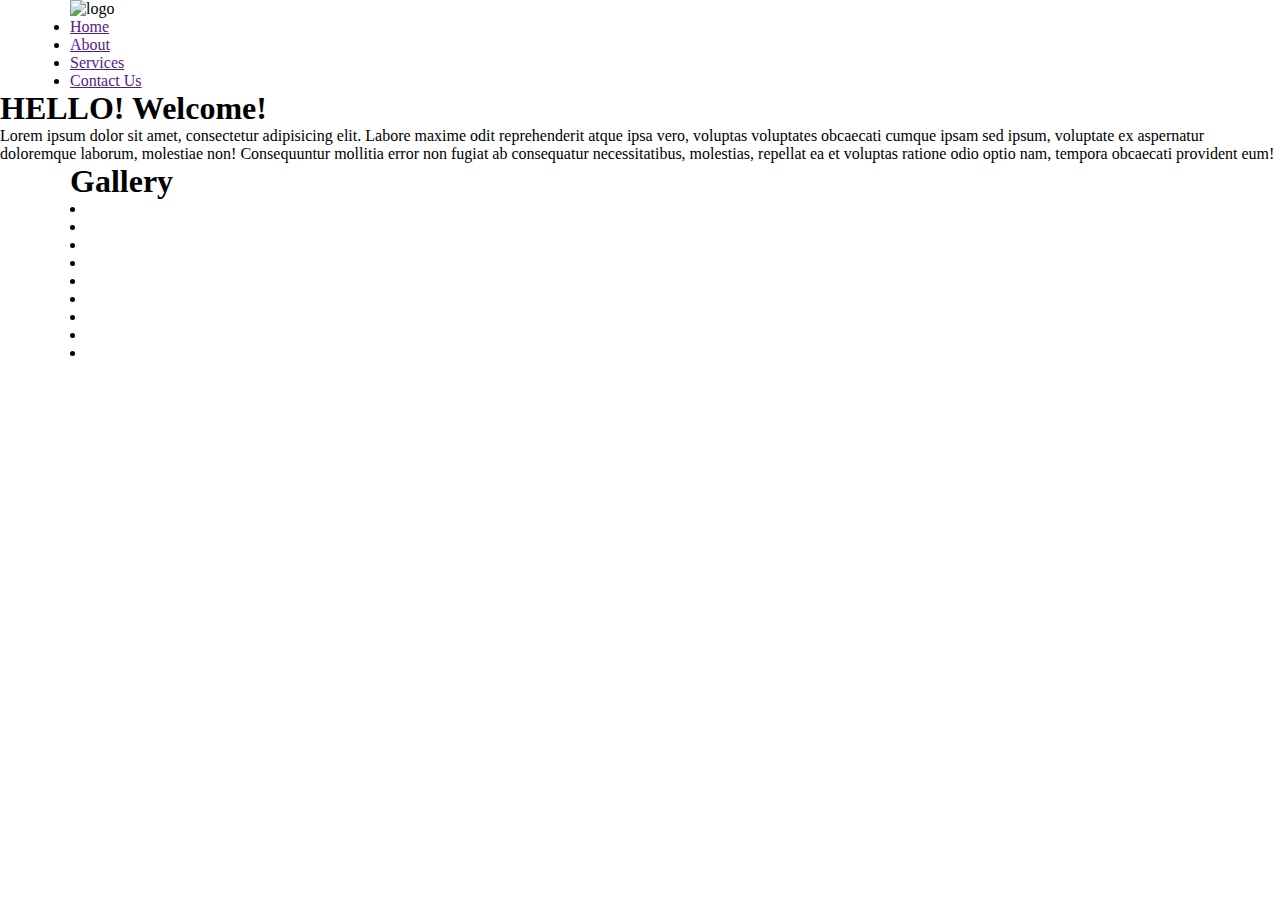
==== flexbox.html @ 05b176b5 "first commit" ====
<html lang="en">

<head>
    <meta charset="UTF-8">
    <meta http-equiv="X-UA-Compatible" content="IE=edge">
    <meta name="viewport" content="width=device-width, initial-scale=1.0">
    <title>Document</title>
    <link rel="stylesheet" href="flexbox.css">
</head>

<body>
    <!--Header Section-->
    <header>
        <div class="container">
            <nav>
                <div class="logo">
                    <img src="logo.png" alt="logo">
                </div>
                <ul class="navbar">
                    <li><a href="">Home</a></li>
                    <li><a href="">About</a></li>
                    <li><a href="">Services</a></li>
                    <li><a href="">Contact Us</a></li>
                </ul>
            </nav>
        </div>
    </header>
    <!--Header Section ends-->
    
    <main>
        <!--Hero-Section begins-->
        <div class="hero-section">
            <img src="back.jpg" alt="">
            <div class="hero-section-content">
                <h1>
                    HELLO! Welcome!
                </h1>
                <p>
                    Lorem ipsum dolor sit amet, consectetur adipisicing elit. Labore maxime odit reprehenderit atque
                    ipsa vero, voluptas voluptates obcaecati cumque ipsam sed ipsum, voluptate ex aspernatur doloremque
                    laborum, molestiae non! Consequuntur mollitia error non fugiat ab consequatur necessitatibus,
                    molestias, repellat ea et voluptas ratione odio optio nam, tempora obcaecati provident eum!
                </p>
            </div>

        </div>
        <!--Gallery-Section begins-->
        <div class="gallery-section">
            <div class="container">
                <h1>
                    Gallery
                </h1>
                <u>
                    <li><img src="https://picsum.photos/id/1/200/300" alt=""></li>
                    <li><img src="https://picsum.photos/200/300" alt=""></li>
                    <li><img src="https://picsum.photos/seed/picsum/200/300" alt=""></li>
                    <li><img src="https://picsum.photos/200/300?grayscale" alt=""></li>
                    <li><img src="https://picsum.photos/200/300/?blur" alt=""></li>
                    <li><img src="https://picsum.photos/200/300/?blur=2" alt=""></li>
                    <li><img src="https://picsum.photos/id/870/200/300?grayscale&blur=2" alt=""></li>
                    <li><img src="https://picsum.photos/id/7/4728/3168/200/300" alt=""></li>
                    <li><img src="https://picsum.photos/id/8/5000/3333/200/300" alt=""></li>
                </u>
            </div>
        </div>
    </main>
</body>

</html>
---- flexbox.css ----
*{
    margin: 0;
    padding: 0;
    box-sizing:border-box;
}
.container{
    max-width:1170px;
    padding-left: 15px;
    margin-left: auto;
    margin-right:auto;
}
header nav{
     
}
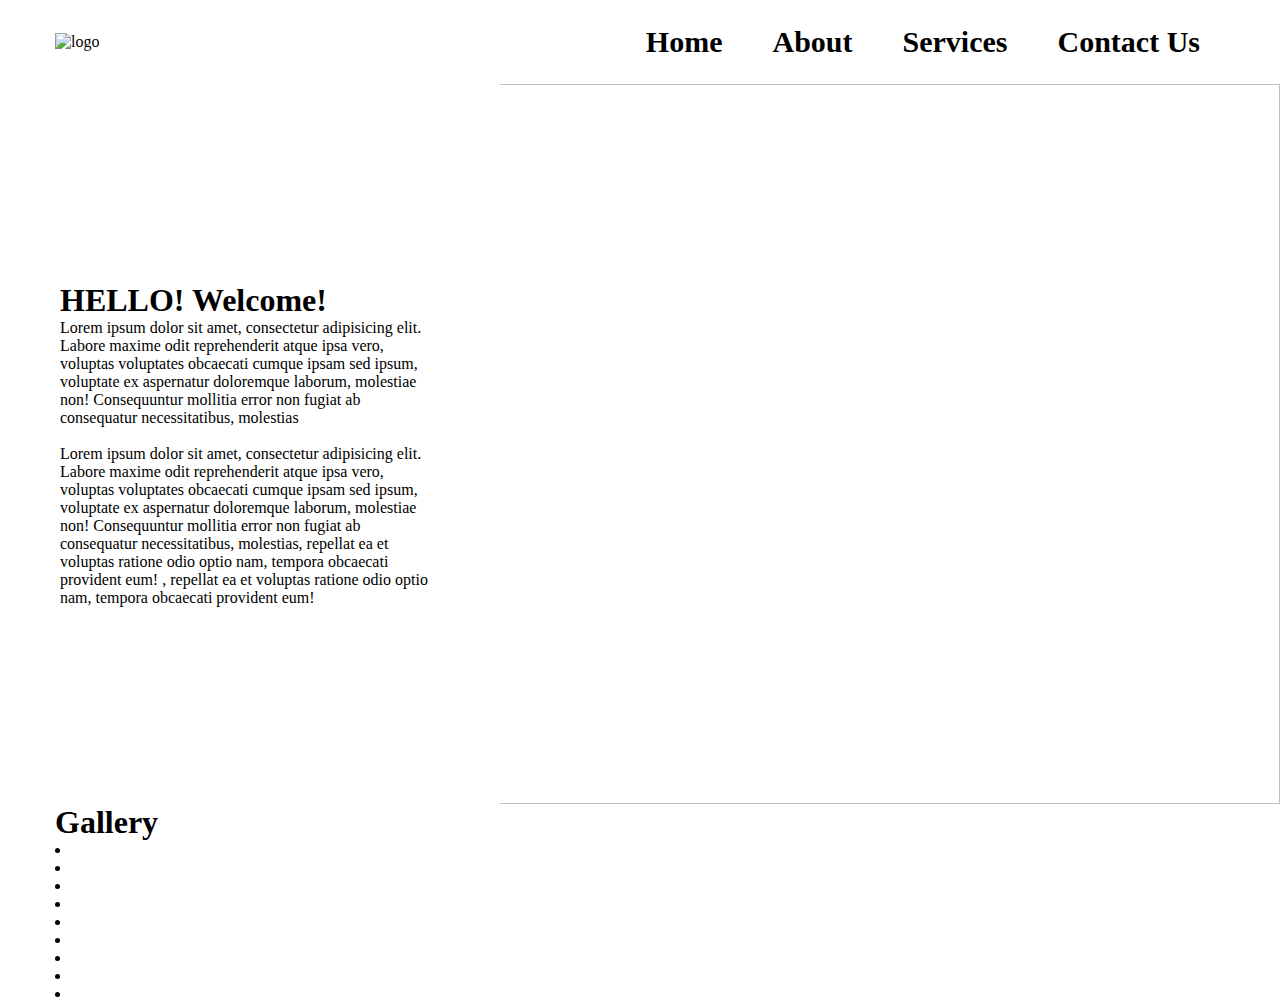
==== commit a627b2c1: "header section completed" ====
--- a/flexbox.html
+++ b/flexbox.html
@@ -14,7 +14,8 @@
         <div class="container">
             <nav>
                 <div class="logo">
-                    <img src="logo.png" alt="logo">
+                    <img src="https://encrypted-tbn0.gstatic.com/images?q=tbn:ANd9GcRoJgSZZjKxMVw9s5_TAdJ1g0iIZFE4_dsi8jSDC7uGzIGDWxTDcROKjxk8sShn6Zo4kDE&usqp=CAU"
+                        alt="logo">
                 </div>
                 <ul class="navbar">
                     <li><a href="">Home</a></li>
@@ -26,20 +27,31 @@
         </div>
     </header>
     <!--Header Section ends-->
-    
+
     <main>
         <!--Hero-Section begins-->
         <div class="hero-section">
-            <img src="back.jpg" alt="">
+            <div>
+            <img src="https://images.pexels.com/photos/206359/pexels-photo-206359.jpeg?cs=srgb&dl=pexels-pixabay-206359.jpg&fm=jpg" alt="">
+        </div>
             <div class="hero-section-content">
                 <h1>
                     HELLO! Welcome!
                 </h1>
+
                 <p>
                     Lorem ipsum dolor sit amet, consectetur adipisicing elit. Labore maxime odit reprehenderit atque
                     ipsa vero, voluptas voluptates obcaecati cumque ipsam sed ipsum, voluptate ex aspernatur doloremque
                     laborum, molestiae non! Consequuntur mollitia error non fugiat ab consequatur necessitatibus,
-                    molestias, repellat ea et voluptas ratione odio optio nam, tempora obcaecati provident eum!
+                    molestias</p>
+                    <br/>
+                
+                    <p>
+                        Lorem ipsum dolor sit amet, consectetur adipisicing elit. Labore maxime odit reprehenderit atque
+                        ipsa vero, voluptas voluptates obcaecati cumque ipsam sed ipsum, voluptate ex aspernatur doloremque
+                        laborum, molestiae non! Consequuntur mollitia error non fugiat ab consequatur necessitatibus,
+                        molestias, repellat ea et voluptas ratione odio optio nam, tempora obcaecati provident eum!
+                    , repellat ea et voluptas ratione odio optio nam, tempora obcaecati provident eum!
                 </p>
             </div>
 
--- a/flexbox.css
+++ b/flexbox.css
@@ -3,12 +3,56 @@
     padding: 0;
     box-sizing:border-box;
 }
+
 .container{
+   
     max-width:1170px;
-    padding-left: 15px;
-    margin-left: auto;
+     margin-left: auto;
     margin-right:auto;
 }
+
 header nav{
-     
+     display:flex;
+     justify-content: space-between;
+     align-items: center;
+}
+header .navbar
+{
+    
+    margin:0;
+    padding:0;
+    list-style: none;
+    display: flex; 
+    
+}
+.navbar li a{
+    display:block;
+    text-decoration: none;
+    color:black;
+    padding:25px;
+    font-size: 30px;
+    font-weight:bold ;
+    
+}
+.hero-section img{
+    width:100%;
+    height: 80vh;
+    overflow:hidden;
+}
+.hero-section{
+    position:relative;
+}
+
+.hero-section-content{
+     position:absolute;
+     top:0; 
+     bottom:0;
+     max-width:500px;
+     padding:30px 60px;;
+     max-width:500px;
+     display: flex;
+     flex-direction: column;
+     justify-content:center;
+      background-color:white;
+
 }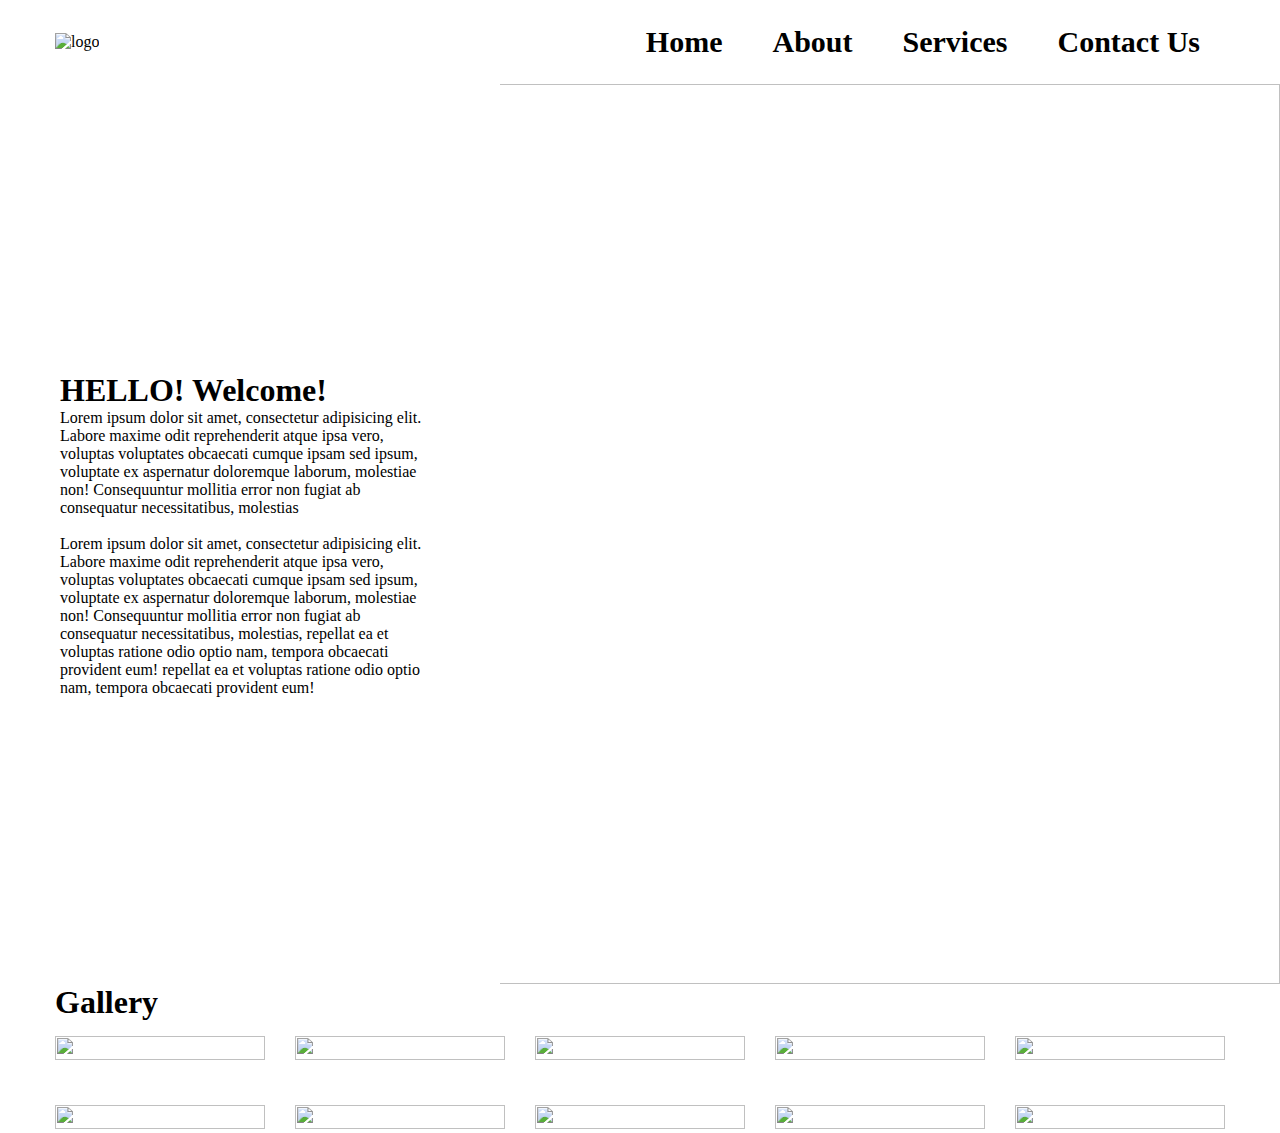
==== commit 402a7a10: "gallery set" ====
--- a/flexbox.html
+++ b/flexbox.html
@@ -51,7 +51,7 @@
                         ipsa vero, voluptas voluptates obcaecati cumque ipsam sed ipsum, voluptate ex aspernatur doloremque
                         laborum, molestiae non! Consequuntur mollitia error non fugiat ab consequatur necessitatibus,
                         molestias, repellat ea et voluptas ratione odio optio nam, tempora obcaecati provident eum!
-                    , repellat ea et voluptas ratione odio optio nam, tempora obcaecati provident eum!
+                        repellat ea et voluptas ratione odio optio nam, tempora obcaecati provident eum!
                 </p>
             </div>
 
@@ -62,7 +62,7 @@
                 <h1>
                     Gallery
                 </h1>
-                <u>
+                <ul class="gallery-list">
                     <li><img src="https://picsum.photos/id/1/200/300" alt=""></li>
                     <li><img src="https://picsum.photos/200/300" alt=""></li>
                     <li><img src="https://picsum.photos/seed/picsum/200/300" alt=""></li>
@@ -70,9 +70,10 @@
                     <li><img src="https://picsum.photos/200/300/?blur" alt=""></li>
                     <li><img src="https://picsum.photos/200/300/?blur=2" alt=""></li>
                     <li><img src="https://picsum.photos/id/870/200/300?grayscale&blur=2" alt=""></li>
-                    <li><img src="https://picsum.photos/id/7/4728/3168/200/300" alt=""></li>
-                    <li><img src="https://picsum.photos/id/8/5000/3333/200/300" alt=""></li>
-                </u>
+                    <li><img src="https://picsum.photos/200/300/?blur" alt=""></li>
+                    <li><img src="https://picsum.photos/seed/picsum/200/300" alt=""></li>
+                    <li><img src="https://picsum.photos/id/237/200/300" alt=""></li>
+                </ul>
             </div>
         </div>
     </main>
--- a/flexbox.css
+++ b/flexbox.css
@@ -3,7 +3,11 @@
     padding: 0;
     box-sizing:border-box;
 }
-
+ul{
+    margin:0;
+    padding:0;
+    list-style: none;
+}
 .container{
    
     max-width:1170px;
@@ -19,9 +23,7 @@
 header .navbar
 {
     
-    margin:0;
-    padding:0;
-    list-style: none;
+   
     display: flex; 
     
 }
@@ -36,7 +38,7 @@
 }
 .hero-section img{
     width:100%;
-    height: 80vh;
+   height: 100$;
     overflow:hidden;
 }
 .hero-section{
@@ -55,4 +57,16 @@
      justify-content:center;
       background-color:white;
 
+}
+.gallery-section .gallery-list{
+    display:flex;
+    gap:30px;
+    flex-wrap: wrap;
+} 
+.gallery-section .gallery-list li{
+    flex:1 1 200px;
+    padding-top: 15px;
+}
+.gallery-section .gallery-list li img{
+    width:100%;
 }